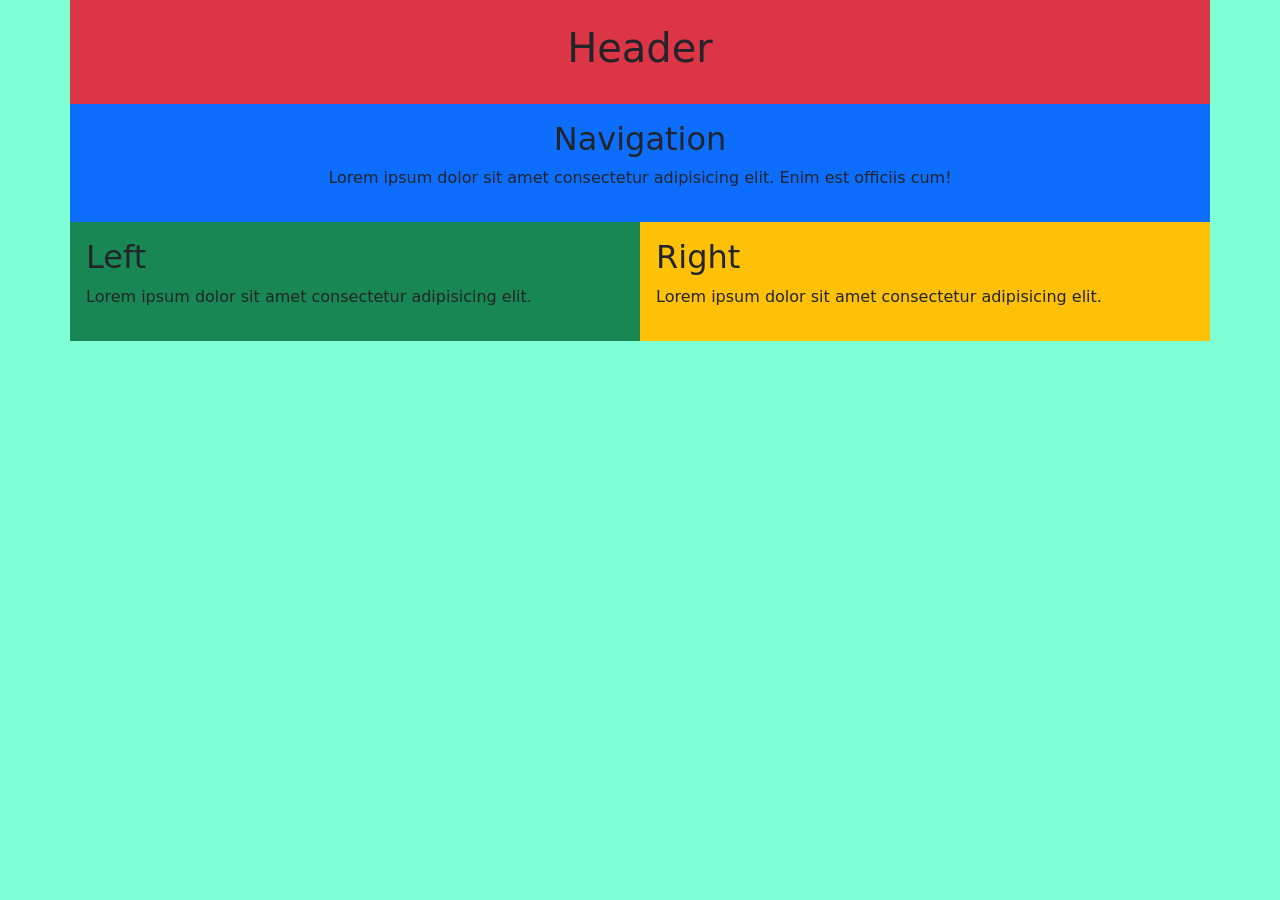
==== Bootstrap/demo.html @ b0b068ad "work in class of bootstrap" ====
<!DOCTYPE html>
<html lang="en">
<head>
    <meta charset="UTF-8" />
    <meta name="viewport" content="width=device-width, initial-scale=1.0" />
    <title>Bootstrap Layout</title>

    <link href="https://cdn.jsdelivr.net/npm/bootstrap@5.3.8/dist/css/bootstrap.min.css" rel="stylesheet">
</head>
<body style="background-color: aquamarine;">

<div class="container bg-info">
    <div class="row bg-danger text-center p-4">
        <div class="col-12">
            <h1>Header</h1>
        </div>
    </div>
    <div class="row bg-primary text-center p-3">
        <div class="col-12">
            <h2>Navigation</h2>
            <p>
               Lorem ipsum dolor sit amet consectetur adipisicing elit. Enim est officiis cum!
            </p>
        </div>
    </div>

    <!-- Content -->
    <div class="row">

        <!-- Left -->
        <div class="col-lg-6 bg-success p-3">
            <h2>Left</h2>
            <p>
                Lorem ipsum dolor sit amet consectetur adipisicing elit.
            </p>
        </div>

        <!-- Right -->
        <div class="col-lg-6 bg-warning p-3">
            <h2>Right</h2>
            <p>
                Lorem ipsum dolor sit amet consectetur adipisicing elit.
            </p>
        </div>

    </div>

</div>

</body>
</html>
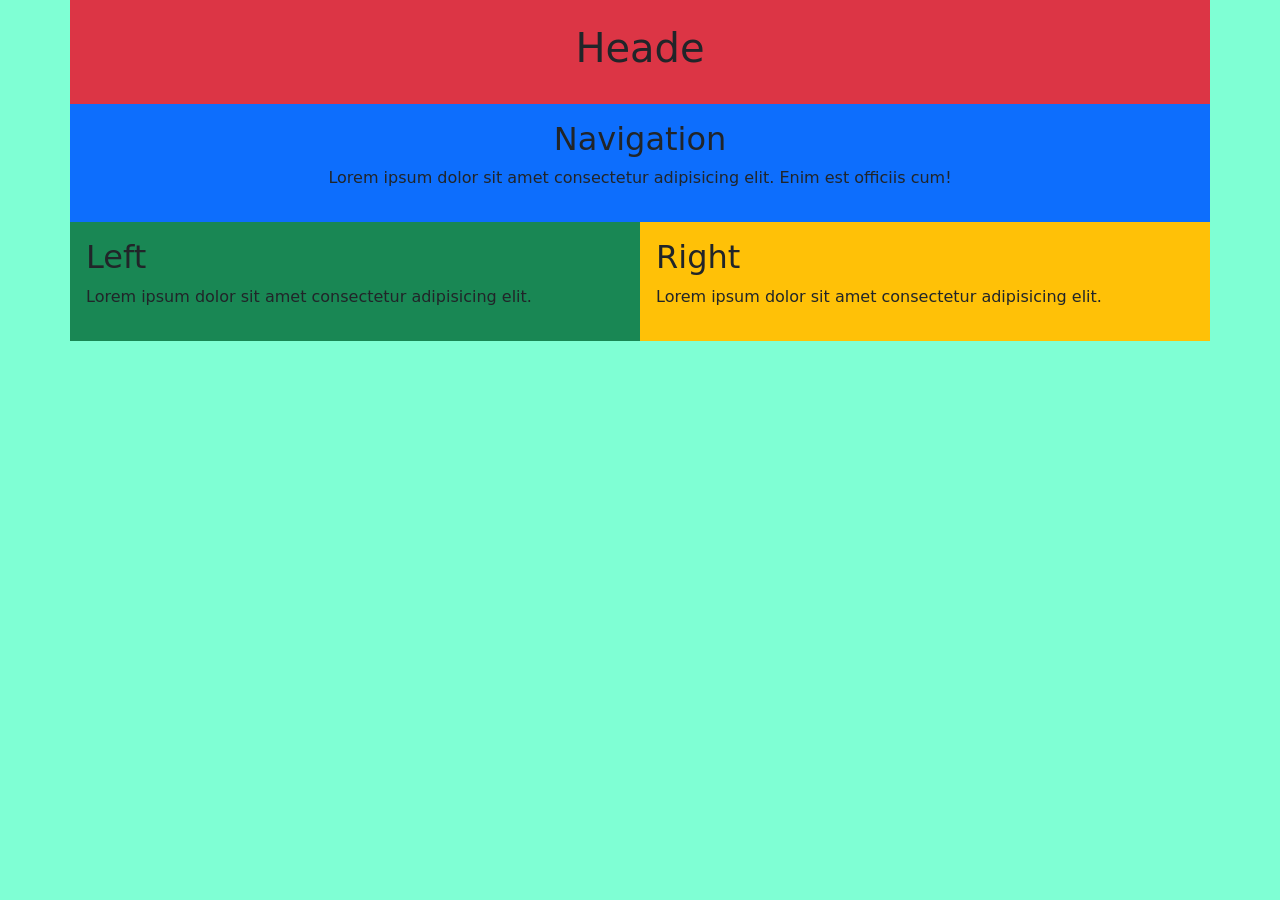
==== commit 66f6567b: "demo" ====
--- a/Bootstrap/demo.html
+++ b/Bootstrap/demo.html
@@ -12,7 +12,7 @@
 <div class="container bg-info">
     <div class="row bg-danger text-center p-4">
         <div class="col-12">
-            <h1>Header</h1>
+            <h1>Heade</h1>
         </div>
     </div>
     <div class="row bg-primary text-center p-3">
